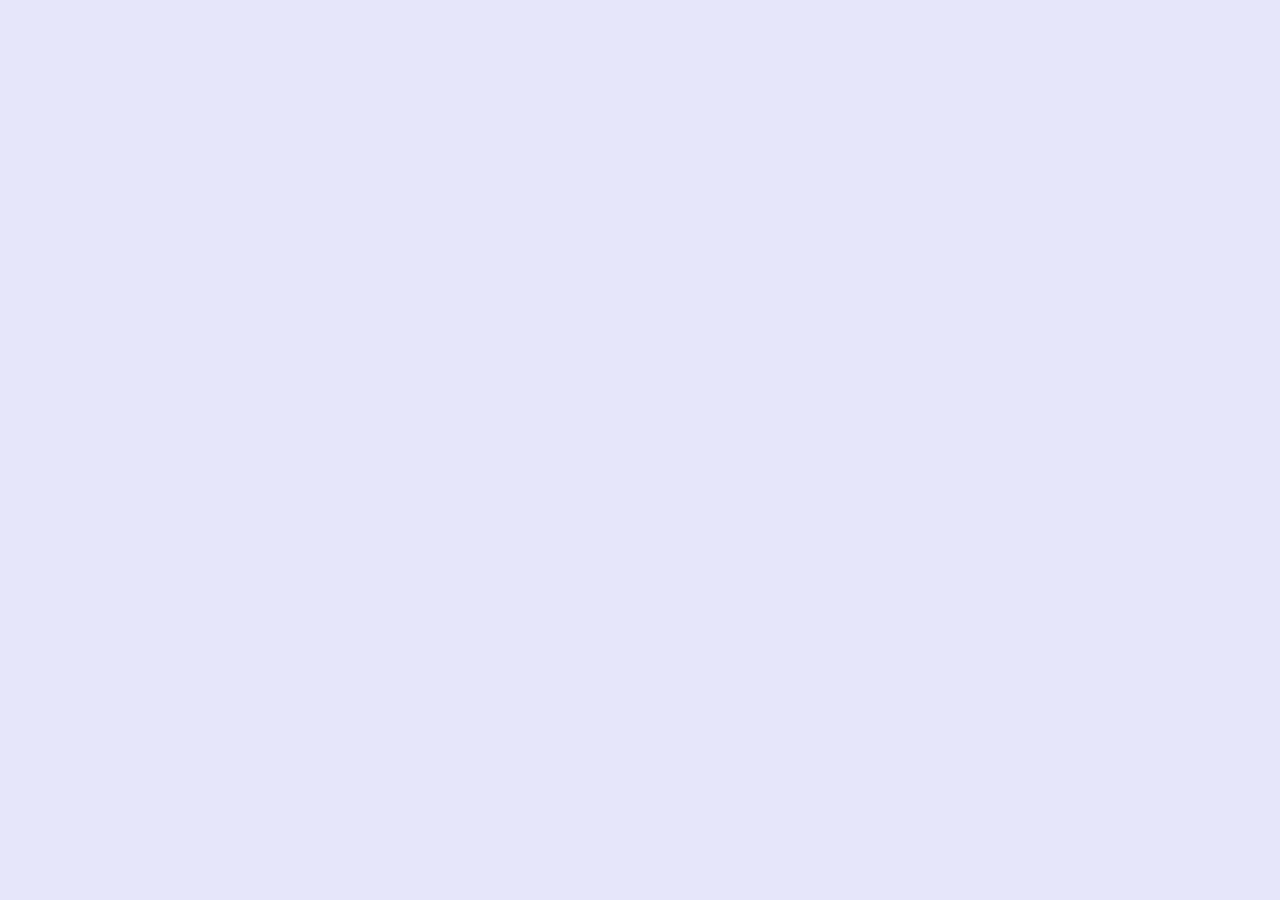
==== resources/public/index.html @ 6d6370b6 "Initial commit" ====
<!DOCTYPE html>
<html lang="en">
  <head>
    <meta charset="UTF-8">
    <title>Ultimate Family Research Tool</title>
  </head>
  <body bgcolor="#e6e6fa">
    <div id="app"></div>
    <script src="js/main.js"></script>
  </body>
</html>
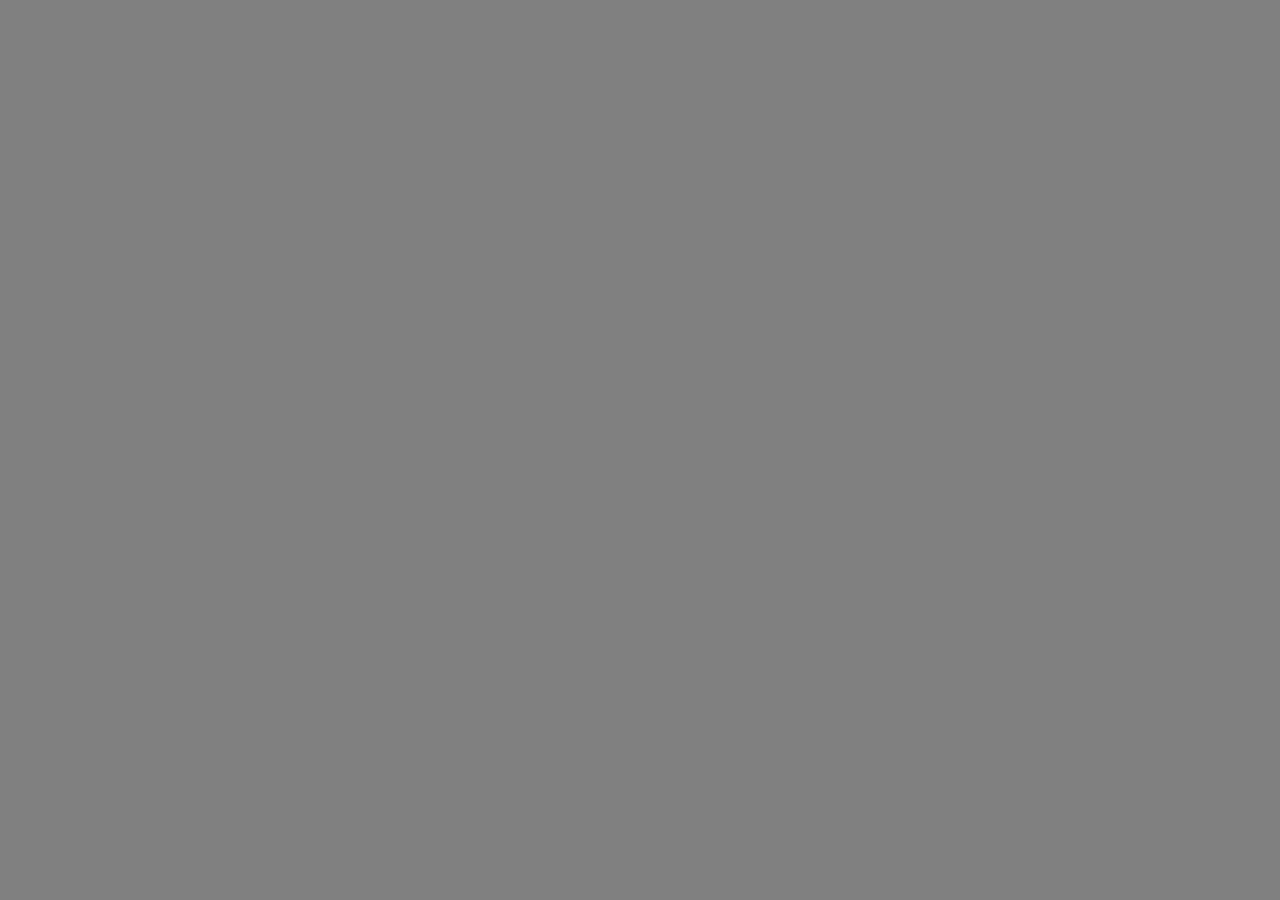
==== commit c1433620: "Re-added index.html" ====
--- a/resources/public/index.html
+++ b/resources/public/index.html
@@ -4,7 +4,7 @@
     <meta charset="UTF-8">
     <title>Ultimate Family Research Tool</title>
   </head>
-  <body bgcolor="#e6e6fa">
+  <body bgcolor="#808080">
     <div id="app"></div>
     <script src="js/main.js"></script>
   </body>
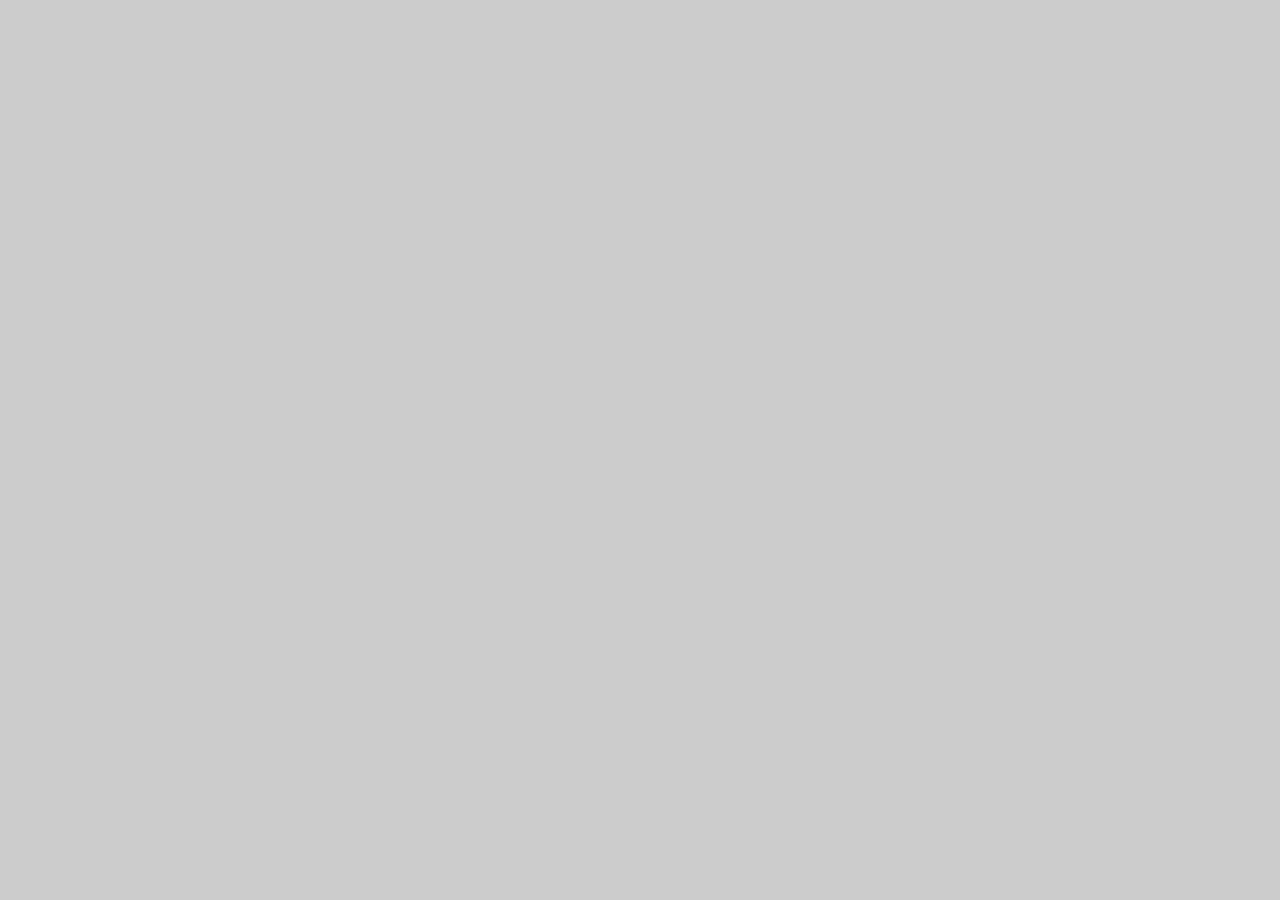
==== commit 9acee8fe: "Working datascript" ====
--- a/resources/public/index.html
+++ b/resources/public/index.html
@@ -4,7 +4,7 @@
     <meta charset="UTF-8">
     <title>Ultimate Family Research Tool</title>
   </head>
-  <body bgcolor="#808080">
+  <body bgcolor="#cccccc">
     <div id="app"></div>
     <script src="js/main.js"></script>
   </body>
